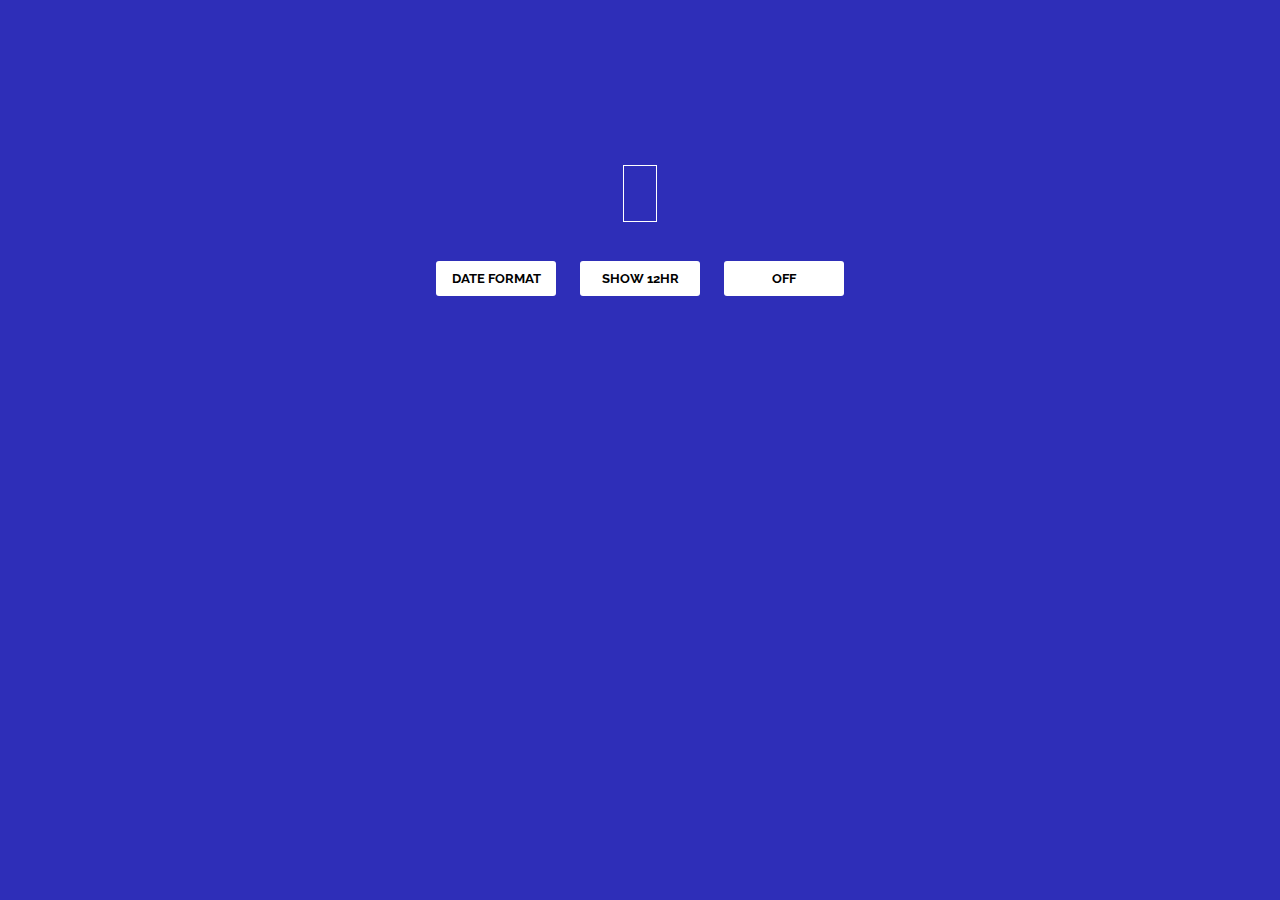
==== index.html @ 79375b8e "initial commit" ====
<!DOCTYPE html>
<html lang="en">
  <head>
    <meta charset="UTF-8" />
    <meta name="viewport" content="width=device-width, initial-scale=1.0" />
    <meta http-equiv="X-UA-Compatible" content="ie=edge" />
    <title>Digital Clock</title>
    <link
      href="https://fonts.googleapis.com/css?family=Raleway&display=swap"
      rel="stylesheet"
    />
    <link rel="stylesheet" href="./style.css" />
  </head>
  <body>
    <div id="clock">
      <div class="time-display">
        <span id="time"></span><span id="am-pm"></span>
      </div>
      <div class="date-display">
        <span id="date"></span>
      </div>
      <button id="date-format" class="btn">DATE FORMAT</button>
      <button id="time-format" class="btn">SHOW 12HR</button>
      <button id="power" class="btn">OFF</button>
    </div>
    <script src="./script.js"></script>
  </body>
</html>
---- style.css ----
* {
  margin: 0;
  padding: 0;
  box-sizing: border-box;
}
body {
  background-color: #2e2eb8;
  color: #ffffff;
  font-family: "Raleway", sans-serif;
  min-width: 350px;
}

#clock {
  text-align: center;
  margin: 40px auto;
}

.time-display {
  font-size: 3rem;
  margin-bottom: 30px;
}

#am-pm {
  margin-left: 5px;
}

#am-pm,
.date-display {
  font-size: 1.25rem;
}

#hours {
  text-align: right;
}

#hours,
#minutes,
#seconds {
  display: inline-block;
  width: 60px;
  margin: 0 5px;
}

#date {
  border: 1px solid #ffffff;
  padding: 10px 10px 10px;
}

.btn {
  background-color: #fff;
  border: 0;
  width: 100px;
  border-radius: 3px;
  font-family: "Raleway", sans-serif;
  font-weight: bold;
  font-size: 0.7rem;
  margin: 40px 2px 0;
  padding: 10px 0;
  -webkit-appearance: button;
}

@media only screen and (min-width: 500px) {
  #clock {
    margin: 40px auto;
  }

  .time-display {
    font-size: 5rem;
    margin-bottom: 40px;
  }

  #am-pm {
    margin-left: 10px;
  }

  #am-pm,
  .date-display {
    font-size: 2rem;
  }

  #hours,
  #minutes,
  #seconds {
    width: 100px;
  }

  #date {
    padding: 8px 16px 10px;
  }

  .btn {
    width: 120px;
    font-size: 0.8rem;
    margin: 50px 10px 0;
    padding: 10px 0;
  }
}
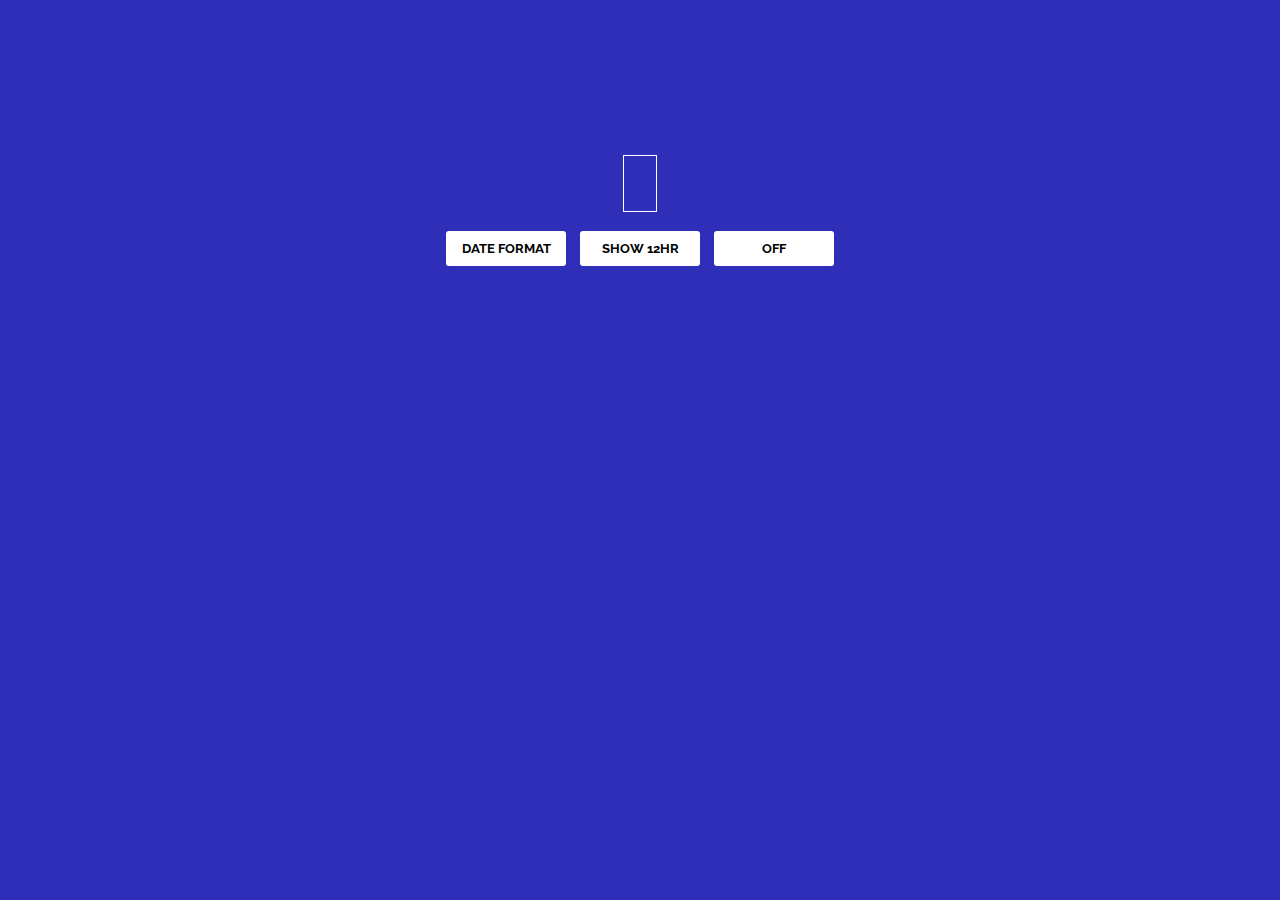
==== commit facc021b: "corrections to styling" ====
--- a/index.html
+++ b/index.html
@@ -19,9 +19,11 @@
       <div class="date-display">
         <span id="date"></span>
       </div>
-      <button id="date-format" class="btn">DATE FORMAT</button>
-      <button id="time-format" class="btn">SHOW 12HR</button>
-      <button id="power" class="btn">OFF</button>
+      <div class="controls">
+        <button id="date-format" class="btn">DATE FORMAT</button>
+        <button id="time-format" class="btn">SHOW 12HR</button>
+        <button id="power" class="btn">OFF</button>
+      </div>
     </div>
     <script src="./script.js"></script>
   </body>
--- a/style.css
+++ b/style.css
@@ -17,6 +17,10 @@
 
 .time-display {
   font-size: 3rem;
+}
+
+.date-display,
+.time-display {
   margin-bottom: 30px;
 }
 
@@ -54,28 +58,27 @@
   font-family: "Raleway", sans-serif;
   font-weight: bold;
   font-size: 0.7rem;
-  margin: 40px 2px 0;
+  margin: 0 2px;
   padding: 10px 0;
   -webkit-appearance: button;
 }
 
-@media only screen and (min-width: 500px) {
+@media only screen and (min-width: 560px) {
   #clock {
     margin: 40px auto;
   }
 
   .time-display {
     font-size: 5rem;
-    margin-bottom: 40px;
-  }
-
-  #am-pm {
-    margin-left: 10px;
   }
 
   #am-pm,
   .date-display {
     font-size: 2rem;
+  }
+
+  #am-pm {
+    margin-left: 10px;
   }
 
   #hours,
@@ -91,7 +94,7 @@
   .btn {
     width: 120px;
     font-size: 0.8rem;
-    margin: 50px 10px 0;
+    margin: 0 5px;
     padding: 10px 0;
   }
 }
